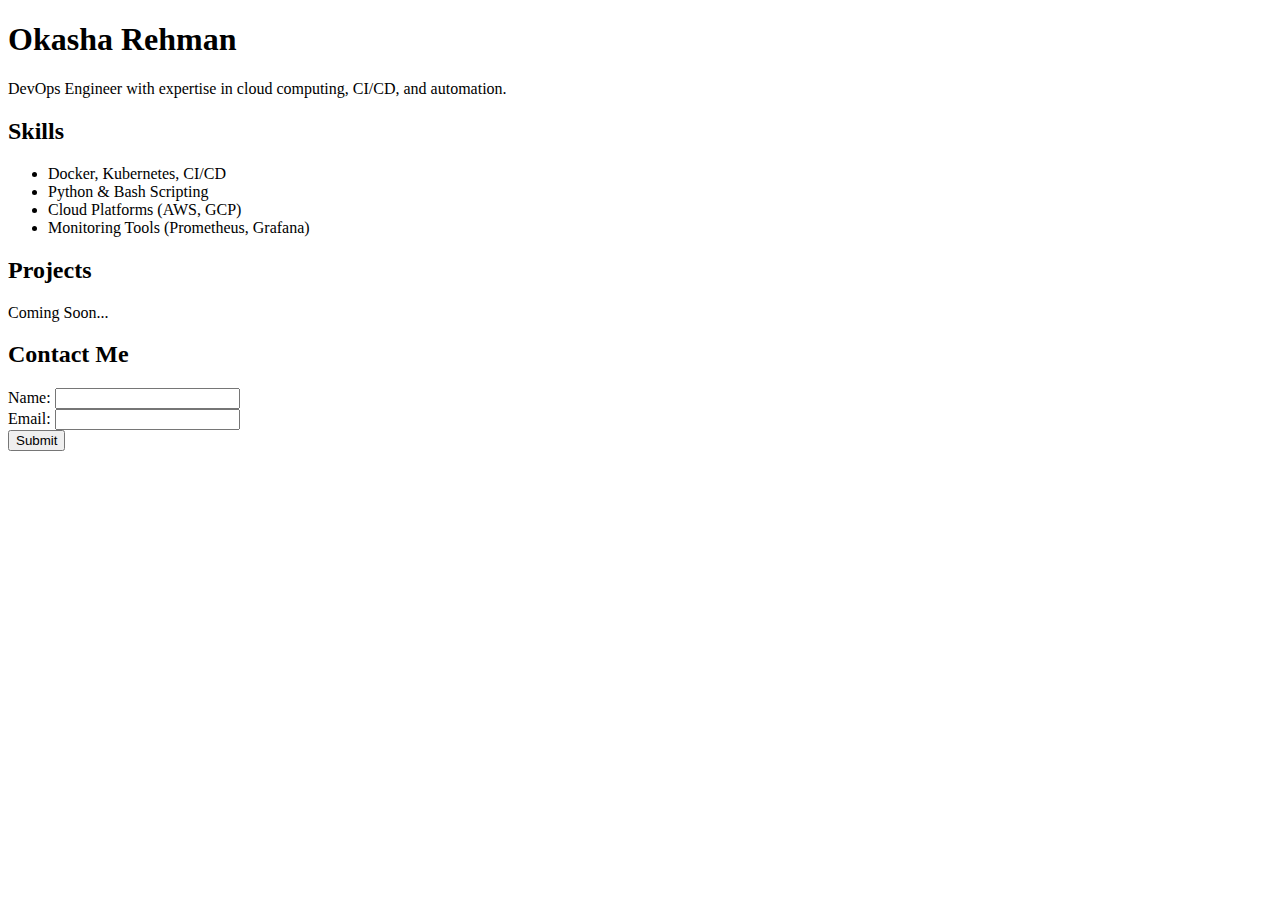
==== backend/templates/index.html @ d9870e5b "All Bugs Resolved" ====
<!DOCTYPE html>
<html lang="en">
<head>
    <meta charset="UTF-8">
    <meta name="viewport" content="width=device-width, initial-scale=1.0">
    <title>Okasha Rehman - DevOps Engineer</title>
    <link rel="stylesheet" type="text/css" href="{{ url_for('static', filename='style.css') }}">
</head>
<body>
    <div class="container">
        <h1>Okasha Rehman</h1>
        <p>DevOps Engineer with expertise in cloud computing, CI/CD, and automation.</p>
        
        <h2>Skills</h2>
        <ul>
            <li>Docker, Kubernetes, CI/CD</li>
            <li>Python & Bash Scripting</li>
            <li>Cloud Platforms (AWS, GCP)</li>
            <li>Monitoring Tools (Prometheus, Grafana)</li>
        </ul>
        
        <h2>Projects</h2>
        <p>Coming Soon...</p>
        
        <h2>Contact Me</h2>
        <form action="/submit_contact" method="POST">
            <label for="name">Name:</label>
            <input type="text" id="name" name="name" required><br>
            <label for="email">Email:</label>
            <input type="email" id="email" name="email" required><br>
            <input type="submit" value="Submit">
        </form>
    </div>
</body>
</html>
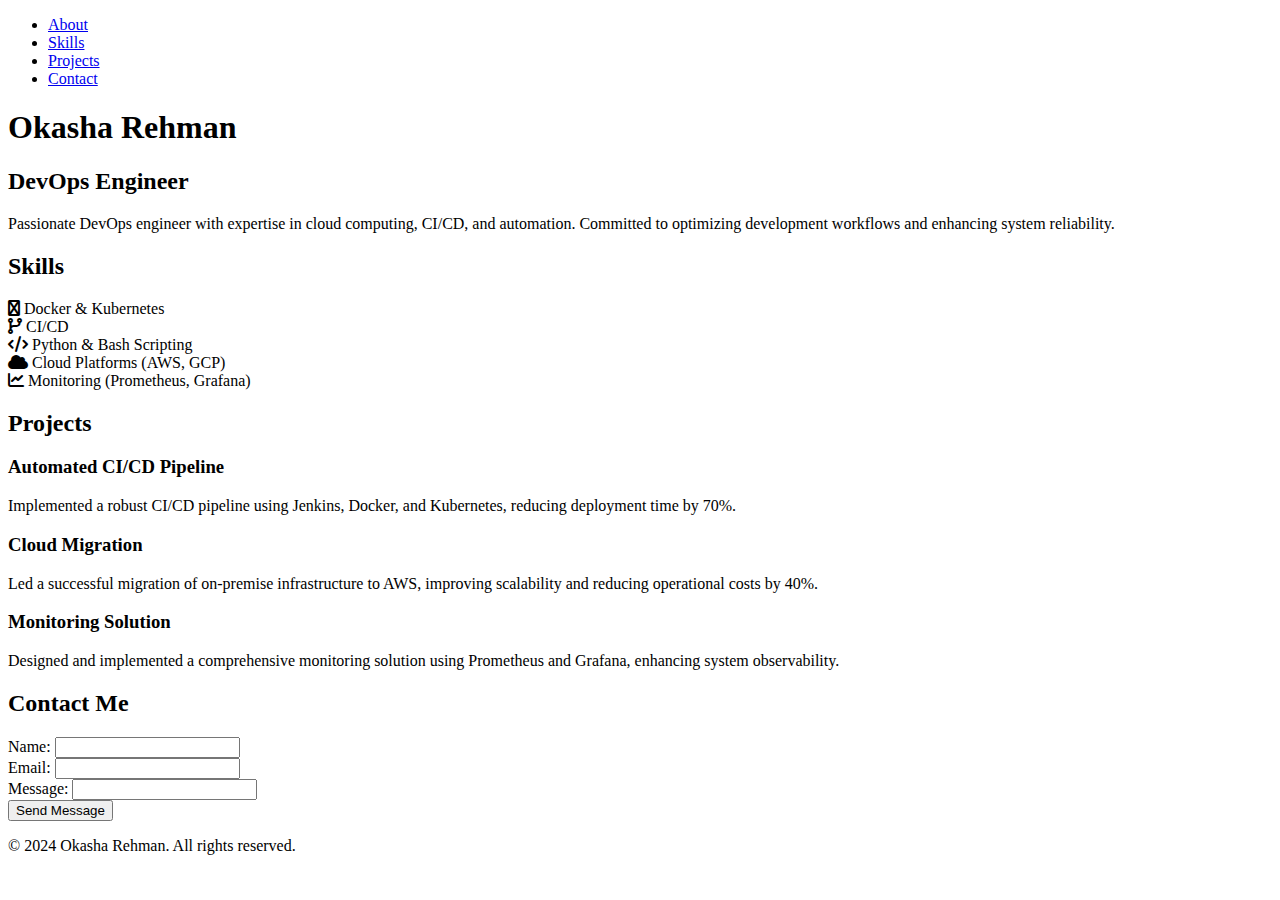
==== commit 1d138599: "Added Message Submission" ====
--- a/backend/templates/index.html
+++ b/backend/templates/index.html
@@ -5,32 +5,94 @@
     <meta name="viewport" content="width=device-width, initial-scale=1.0">
     <title>Okasha Rehman - DevOps Engineer</title>
     <link rel="stylesheet" type="text/css" href="{{ url_for('static', filename='style.css') }}">
+    <link rel="stylesheet" href="https://cdnjs.cloudflare.com/ajax/libs/font-awesome/6.1.1/css/all.min.css">
 </head>
 <body>
-    <div class="container">
-        <h1>Okasha Rehman</h1>
-        <p>DevOps Engineer with expertise in cloud computing, CI/CD, and automation.</p>
-        
-        <h2>Skills</h2>
-        <ul>
-            <li>Docker, Kubernetes, CI/CD</li>
-            <li>Python & Bash Scripting</li>
-            <li>Cloud Platforms (AWS, GCP)</li>
-            <li>Monitoring Tools (Prometheus, Grafana)</li>
-        </ul>
-        
-        <h2>Projects</h2>
-        <p>Coming Soon...</p>
-        
-        <h2>Contact Me</h2>
-        <form action="/submit_contact" method="POST">
-            <label for="name">Name:</label>
-            <input type="text" id="name" name="name" required><br>
-            <label for="email">Email:</label>
-            <input type="email" id="email" name="email" required><br>
-            <input type="submit" value="Submit">
-        </form>
-    </div>
+    <header>
+        <nav>
+            <ul>
+                <li><a href="#about">About</a></li>
+                <li><a href="#skills">Skills</a></li>
+                <li><a href="#projects">Projects</a></li>
+                <li><a href="#contact">Contact</a></li>
+            </ul>
+        </nav>
+    </header>
+
+    <main>
+        <section id="about">
+            <h1>Okasha Rehman</h1>
+            <h2>DevOps Engineer</h2>
+            <p>Passionate DevOps engineer with expertise in cloud computing, CI/CD, and automation. Committed to optimizing development workflows and enhancing system reliability.</p>
+        </section>
+
+        <section id="skills">
+            <h2>Skills</h2>
+            <div class="skills-grid">
+                <div class="skill-item">
+                    <i class="fas fa-docker"></i>
+                    <span>Docker & Kubernetes</span>
+                </div>
+                <div class="skill-item">
+                    <i class="fas fa-code-branch"></i>
+                    <span>CI/CD</span>
+                </div>
+                <div class="skill-item">
+                    <i class="fas fa-code"></i>
+                    <span>Python & Bash Scripting</span>
+                </div>
+                <div class="skill-item">
+                    <i class="fas fa-cloud"></i>
+                    <span>Cloud Platforms (AWS, GCP)</span>
+                </div>
+                <div class="skill-item">
+                    <i class="fas fa-chart-line"></i>
+                    <span>Monitoring (Prometheus, Grafana)</span>
+                </div>
+            </div>
+        </section>
+
+        <section id="projects">
+            <h2>Projects</h2>
+            <div class="project-grid">
+                <div class="project-item">
+                    <h3>Automated CI/CD Pipeline</h3>
+                    <p>Implemented a robust CI/CD pipeline using Jenkins, Docker, and Kubernetes, reducing deployment time by 70%.</p>
+                </div>
+                <div class="project-item">
+                    <h3>Cloud Migration</h3>
+                    <p>Led a successful migration of on-premise infrastructure to AWS, improving scalability and reducing operational costs by 40%.</p>
+                </div>
+                <div class="project-item">
+                    <h3>Monitoring Solution</h3>
+                    <p>Designed and implemented a comprehensive monitoring solution using Prometheus and Grafana, enhancing system observability.</p>
+                </div>
+            </div>
+        </section>
+
+        <section id="contact">
+            <h2>Contact Me</h2>
+            <form action="/submit_contact" method="POST">
+                <div class="form-group">
+                    <label for="name">Name:</label>
+                    <input type="text" id="name" name="name" required>
+                </div>
+                <div class="form-group">
+                    <label for="email">Email:</label>
+                    <input type="email" id="email" name="email" required>
+                </div>
+                <div class="form-group">
+                    <label for="message">Message:</label>
+                    <input type="text" id="message" name="message" required>
+                </div>
+                <button type="submit">Send Message</button>
+            </form>
+        </section>
+    </main>
+
+    <footer>
+        <p>&copy; 2024 Okasha Rehman. All rights reserved.</p>
+    </footer>
 </body>
 </html>
 
